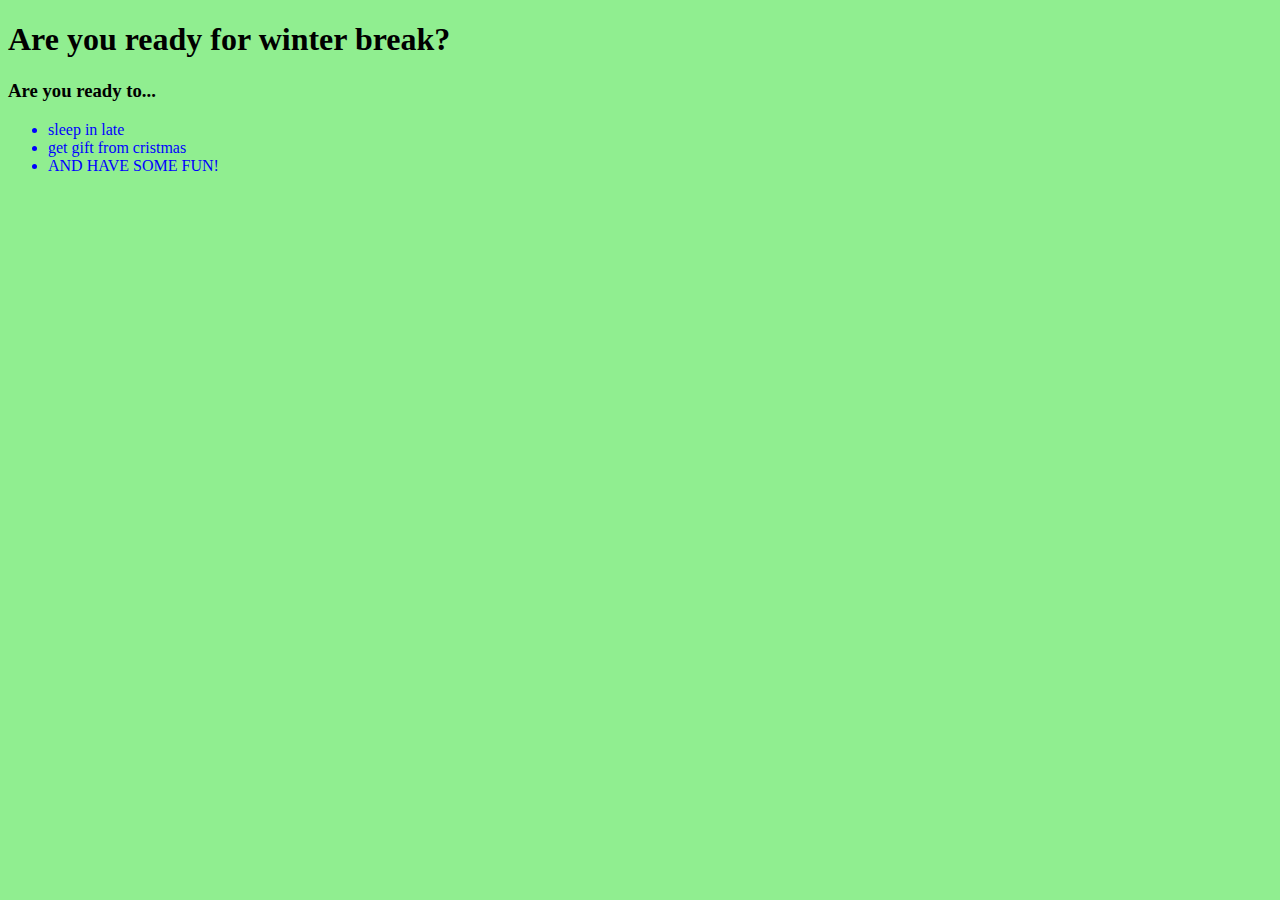
==== index.html @ f9333c1a "started page 2" ====
<!DOCTYPE html>
<body>
    <link rel="stylesheet" href="style.css">
    <h1>Are you ready for winter break?</h1>
    <h3>Are you ready to...</h3>
    <ul class="first">
        <li>sleep in late</li>
        <li>get gift from cristmas</li>
        <li>AND HAVE SOME FUN!</li>
    </ul>
</body>
---- style.css ----
.first{
    color:blue;
}

body{
    background-color:lightgreen;
}
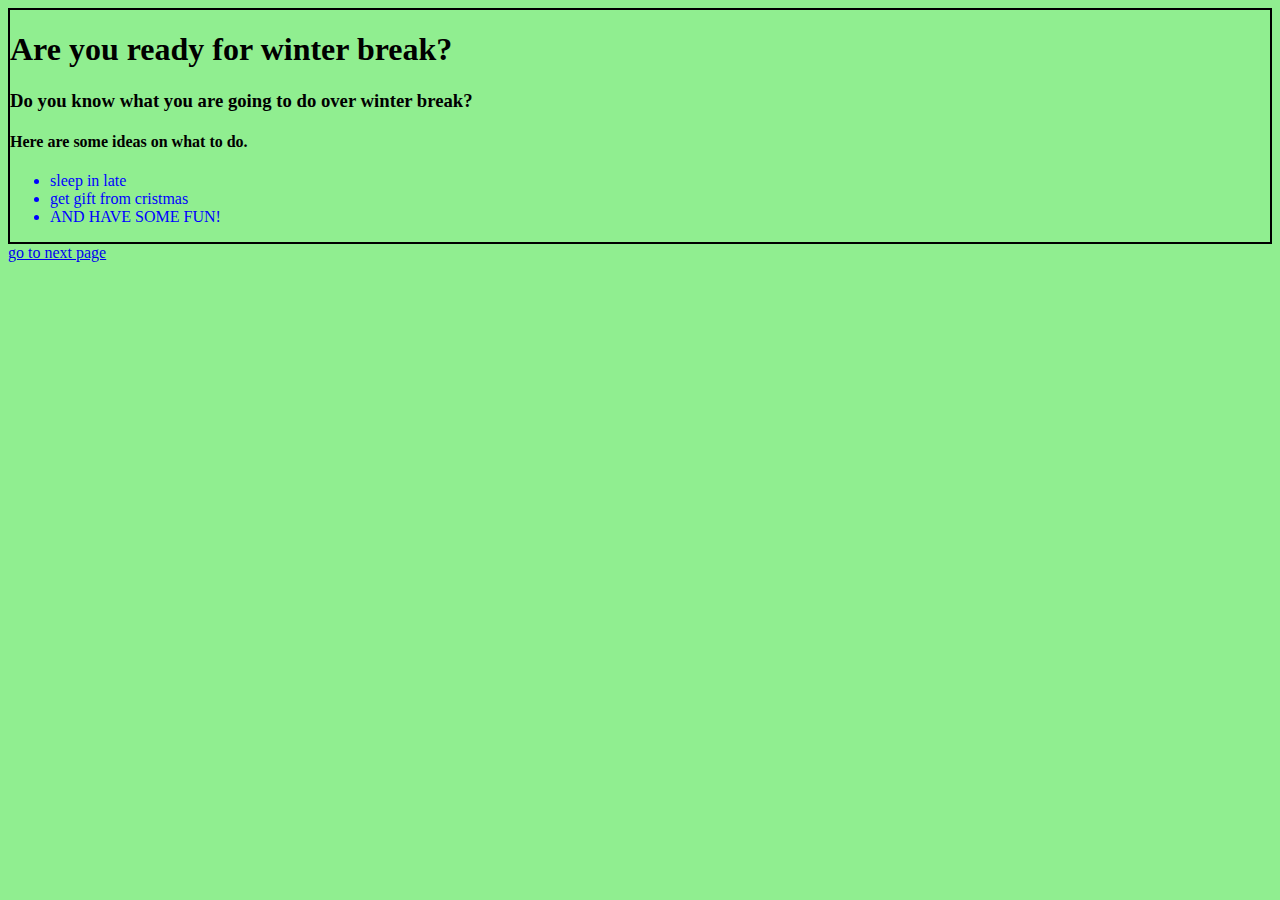
==== commit d167df1f: "finish" ====
--- a/index.html
+++ b/index.html
@@ -1,11 +1,15 @@
 <!DOCTYPE html>
 <body>
+    <div class="border-solid">
     <link rel="stylesheet" href="style.css">
     <h1>Are you ready for winter break?</h1>
-    <h3>Are you ready to...</h3>
+    <h3>Do you know what you are going to do over winter break?</h3>
+   <h4>Here are some ideas on what to do.</h4>
     <ul class="first">
         <li>sleep in late</li>
         <li>get gift from cristmas</li>
         <li>AND HAVE SOME FUN!</li>
     </ul>
+    </div>
+<a href="page2.html">go to next page</a>
 </body>--- a/style.css
+++ b/style.css
@@ -4,4 +4,12 @@
 
 body{
     background-color:lightgreen;
+}
+
+.border-solid {
+border: 2px solid black;
+}
+
+.second{
+    color: blue;
 }